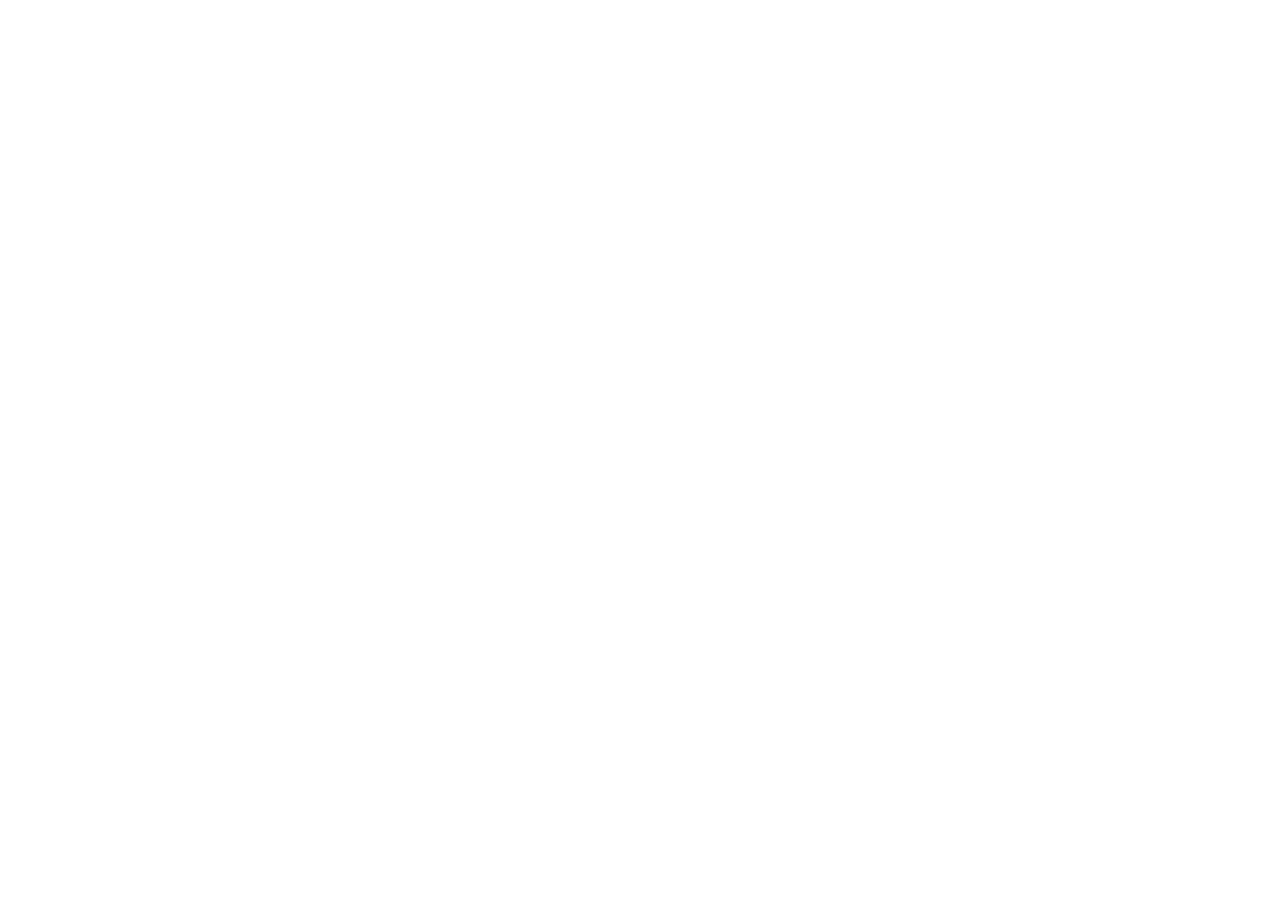
==== accueil.html @ f09022b6 "pre_finish" ====
<!DOCTYPE html>
<html lang="en">
<head>
    <meta charset="UTF-8">
    <meta name="viewport" content="width=device-width, initial-scale=1.0">
    <title>Document</title>
</head>
<body>
    
</body>
</html>
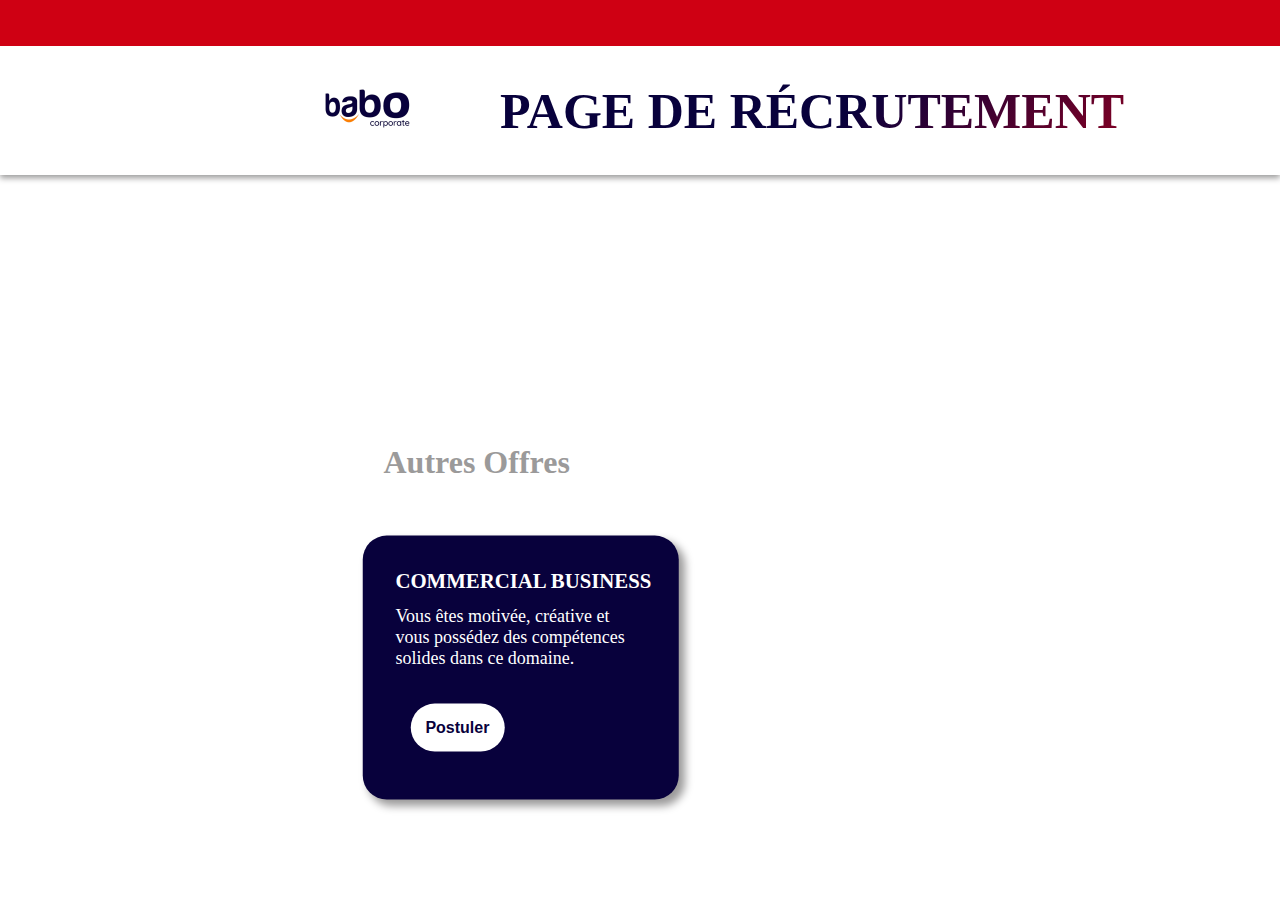
==== commit 5dd56bc9: "accueil" ====
--- a/accueil.html
+++ b/accueil.html
@@ -3,9 +3,94 @@
 <head>
     <meta charset="UTF-8">
     <meta name="viewport" content="width=device-width, initial-scale=1.0">
-    <title>Document</title>
+    <link rel="icon" type="image/png" href="img/BABO_CORPORATpng.png">
+    <link rel="stylesheet" href="accueil.css">
+    <title>Accueil</title>
 </head>
 <body>
+        <header >
+            <div class="head_1">
+                <!-- <span>LES CANDIDATURES FEMININES SONT VIVEMENT SOUHAITEES, Ne payez, SOUS AUCUN PRETEXTE, des sommes d'argent aux recruteurs utilisant notre plateforme</span> -->
+            </div>
+            <div class="titre">
+                <div class="logoBabo">
+                    <a href="accueil.html">
+                        <img src="img/BABO_CORPORATpng.png" alt="logo">
+                    </a>
+                </div>
+                <div>
+                    <h1 class="texte_animation">Page de récrutement</h1>
+                </div>
+            </div>
+            <!-- <nav>
+                <ul>
+                    <li><a href="#missions">Vos missions</a> </li>
+                    <li><a href="#vous">Vous choisir</a></li>
+                    <li><a href="#Offres">Un tremplin</a></li> -->
+                    <!-- <li><a href="#Nous">Pourquoi nous</a></li>
+                    <li><a href="#plus">Plus d'offres</a></li>
+                </ul>
+            </nav> -->
+            <!-- <div class="head_2">
+                <div class="head_3">
+                    <h1>Assistante de Direction</h1>
+                    <button><a href="https://bit.ly/Recrt_BabooGroup_AssitDiret" target="_blank">Postuler</a></button>
+                    <section><h2>
+                        <ul>
+                            <li><i class="fa fa-map-marker"></i>&nbsp;&nbsp;Rivera Bonoumin Laurier 6, Abidjan Cocody</li>
+                            <li>Début: Immediately</li>
+                            <li>Date de publication 10/12/2024</li>
+                        </ul></h2>
+                    </section>
+                </div>
+
+            </div> -->
+    </header>
+    <div class="zone_1">
+
+        <!-- <div class="contenu_1" id="missions">
+            <h2>Vos missions au quotidien</h2>
+            <ul>
+                <li>Gérer et organiser l'agenda de la direction.</li>
+                <li>Préparer et suivre les dossiers, comptes rendus et documents importants.</li>
+                <li>Assurer la gestion administrative : traitement des courriers, e-mails et appels.</li>
+                <li>Organiser les déplacements professionnels (réservations, itinéraires, etc.).</li>
+                <li>Servir de point de contact entre la direction et les équipes internes/externes.</li>
+                <li>Contribuer à des projets spécifiques ou à des tâches ponctuelles selon les besoins.</li>
+            </ul>
+        </div> -->
+
+        <!-- <div class="contenu_1" id="vous">
+            <h2>Et si c'étais vous ?</h2>
+            <p>Vous êtes motivée, créative et vous possédez des compétences solides dans ce domaine.
+            <br><br>Vous partagez nos valeurs et avez à cœur de contribuer à la réussite de notre entreprise.</p>
+        </div> -->
+
+        <!-- <div class="contenu_1" id="Offres">
+            <h2>Plus qu'un poste, un tremplin</h2>
+            <p>Lorem ipsum dolor sit amet consectetur adipisicing elit. Quod nobis, natus, doloremque quas praesentium blanditiis voluptatum dolores dolor at enim aliquam minus, aliquid maiores. Sed iusto quasi alias molestiae ad.</p>
+        </div> -->
+
+        <!-- <div class="contenu_1_3" id="Nous">
+            <h2>pourquoi nous choisir</h2>
+            <p>Rejoindre notre structure, c'est bien plus qu'occuper un poste, c'est intégrer une équipe engagée et passionnée.<br>
+                Nous offrons un environnement de travail stimulant où vos compétences et vos idées sont valorisées.valeurs d'innovation, de collaboration et de respect, nous accompagnons chaque collaborateur dans son développement professionnel et personnel.
+                <br> <br>Travailler avec nous, c'est aussi bénéficier d'opportunités de croissance, de formations enrichissantes et d'un équilibre entre vie professionnelle et personnelle. Ensemble, nous construisons un avenir prometteur et impactant. Faites le choix d'une carrière qui a du sens et rejoignez nous !</p>
+        </div> -->
+        <h3>Autres Offres </h3>
+        <div class="contenu_2"id="plus">
+            <div class="Box_Offre">
+                <h2>COMMERCIAL BUSINESS</h2>
+                <p>Vous êtes motivée, créative et <br>vous possédez des compétences <br> solides dans ce domaine.</p>
+                <button><a href="https://bit.ly/Recrt_BabooGroup_RCMclts" target="_blank">Postuler</a></button>
+            </div>
+            <!-- <div class="Box_Offre">
+                <h2>Autre poste</h2>
+                <p>Détail offres , quelque info</p>
+                <button>POSTULER</button>
+            </div> -->
+        </div>
+    </div>
     
 </body>
 </html>--- a/accueil.css
+++ b/accueil.css
@@ -0,0 +1,413 @@
+/* style.css */
+*{
+	margin: 0;
+	padding: 0;
+}
+/* Style pour le loader */
+#loader {
+
+  position: fixed;
+  top: 0;
+  left: 0;
+  width: 100%;
+  height: 100%;
+  background-color: #ffffff; /* Couleur de fond */
+  display: flex;
+  justify-content: center;
+  align-items: center;
+  z-index: 9999;
+  }
+  
+  /* Spinner (animation circulaire) */
+  .spinner {
+    border: 8px solid #f3f3f3; /* Couleur de fond du cercle */
+    border-top: 8px solid #3498db; /* Couleur du bord animé */
+    border-radius: 50%;
+    width: 50px;
+    height: 50px;
+    animation: spin 1s linear infinite;
+  }
+  
+  /* Animation de rotation */
+  @keyframes spin {
+    0% {
+      transform: rotate(0deg);
+    }
+    100% {
+      transform: rotate(360deg);
+    }
+  }
+
+
+
+  header{
+    position: relative;
+    z-index: 5;
+    box-shadow: 0px 3px 6px #9b9a9a;
+    width: 100%;
+    height: auto;
+    margin-bottom:3%;
+    background-color: #08013c;
+  }
+  
+  a {
+    color: inherit;
+    text-decoration: none;
+    }
+    
+    a:hover,
+    a:visited,
+    a:link,
+    a:active {
+    color: inherit;
+    text-decoration: none;
+    }
+  /*Partie_1 En-tête*/
+  
+  .texte_animation{
+      text-transform: uppercase;
+      background-image: linear-gradient(
+      -225deg,
+      #08013c 0%,
+      #08013c 29%,
+      #cf0013 67%,
+      #cf0000 100%
+      );
+      background-size: auto auto;
+      background-clip: border-box;
+      background-size: 200% auto;
+      color: #fff;
+      background-clip: text;
+      /* text-fill-color: transparent; */
+      -webkit-background-clip: text;
+      -webkit-text-fill-color: transparent;
+      animation: textclip 2s linear infinite;
+      display: inline-block;
+      font-size: 50px;
+    }
+  
+    @keyframes textclip {
+      to {
+      background-position: 200% center;
+      }
+  }
+  
+  .titre{
+    background-color: #ffffff;
+    display: flex;
+    align-items: center;
+  }
+  
+  .logoBabo img{
+    width: 25%;
+    /* background-color: #04284c; */
+    margin-left: 61%;
+  }
+  
+  nav{
+    /* align-items: center; */
+    /* height: 8vh; */
+    width:auto;
+    background-color: #08013c;
+    margin-left: 20%;
+    margin-right: 20%;
+    /* padding: 3%; */
+    display: flex;
+    justify-content: center;
+    border-radius: 10px;
+    
+  }
+  
+  nav ul {
+    /* justify-content: left; */
+    display: flex;
+    list-style-type:none;
+    /* padding-left: 0; */
+  }
+  
+  nav ul li{
+    padding: 10px;
+    margin-right: 10px;
+    /* background-color: #ff7f00; */
+    font-weight: bold;
+    font-size: medium;
+    color:#ffffff;
+    border-radius: 24px;
+    /* opacity:10%; */ 
+  }
+  
+  nav ul li:hover{
+    background-color: #cf0013;
+  }
+  
+  .head_1{
+    position:relative;
+    padding-top:10px;
+    /* margin:0; */
+    text-align: center;
+    height: 4vh;
+    width:auto;
+    background-color: #cf0013;
+    overflow: hidden;	
+  }
+  
+  .head_1 span{
+    color:#ffffff;
+    font-weight: bold;
+    font-size:medium;
+    display: inline-block;
+    white-space: nowrap;
+    animation: scroll 20s linear infinite;
+  }
+  
+  @keyframes scroll {
+    0% { transform: translateX(100%); }
+    100% { transform: translateX(-100%); }
+    }
+  
+  .head_2{
+    padding-top: 25px;
+    text-align: left;
+    height: 25vh;
+    width:auto;
+    background-color: #ffffff;
+    overflow: hidden;
+  }
+  
+  .head_3{
+    text-align: left;
+    height: 20vh;
+    width:auto;
+    background-color: #ffffff;
+    margin-left: 20%;
+    margin-right: 20%;
+    /* position:fixed; */
+  }
+  
+  .head_3 h1{
+      font-weight: bold;
+      font-size: xx-large;
+  }
+  
+  .head_3 button{
+    width: 15%;
+      /* padding: 10px 130px; */
+      border: none;
+      color: #ffffff;
+      cursor: pointer;
+      background-color: #cf0013;
+      padding-top: 16px;
+      padding-bottom: 16px;
+      margin:15px;
+      padding: 15px;
+      font-weight: bold;
+      font-size: medium;
+      border-radius: 24px;
+      text-align: center;
+  }
+  
+  .head_3 button:hover {
+      background-color:#08013c;
+   }
+  
+   section{
+    height: 5vh;
+    /* width:40%; */
+    background-color: #ffffff;
+    /* border-radius: 24px; */
+    text-align: center;
+    color:#d7d5d5;
+    padding: 4px;
+  }
+  
+  section ul {
+    justify-content: left;
+    display: flex;
+    list-style-type:none;
+    padding-left: 0;
+  }
+  section ul li{
+    padding: 5px;
+    margin-right: 10px;
+  }
+
+
+  .zone_1{
+    position:relative;
+    left:20%; 
+    right:10%;
+    align-items: center;
+    /* top:5%; */
+    padding-top:18%;
+    width: 850px;
+    height:50%;
+    /* background-color: #f5f5f5; */
+    justify-content: center;
+    /* z-index: 1; */
+    /* overflow: hidden; */
+    /* overflow: scroll; */
+  }
+  
+  .contenu_1{
+    margin-bottom: 15px;
+    position: relative;
+      left: 50%;
+    width: 600px;
+    height: auto;
+      transform: translate(-50%, -50%);
+    background-color:#ffffff;
+    border-radius: 24px;
+    padding: 5%;
+    box-shadow: 6px 6px 8px #9b9a9a;
+    overflow: hidden;
+  }
+  .contenu_1_3{
+    margin-top: 20%;
+    position: relative;
+      left: 50%;
+    width: 600px;
+    height: auto;
+      transform: translate(-50%, -50%);
+    background-color:#ffffff;
+    border-radius: 24px;
+    padding: 5%;
+    box-shadow: 6px 6px 8px #9b9a9a;
+  }
+  
+  .contenu_1 h2{
+    font-weight: bold;
+    font-size:xx-large;
+    text-align: start;
+  }
+  
+  .contenu_1_3 h2{ 
+    font-weight: bold;
+    font-size:xx-large;
+    text-align: start;
+    padding-bottom: 3%;
+  }
+  .contenu_1_3 p{ 
+    font-size: 20px;
+  }
+  
+  
+  
+  .contenu_1 ul{
+    padding-top: 5%;
+    font-size: 20px;
+    text-align: start;
+  }
+  
+  .contenu_1 p{
+    padding-top: 5%;
+    font-size: 20px;
+    text-align: start;
+  }
+  
+  .contenu_1 button{
+    width: auto;
+      border-radius: 10px;
+      /* padding: 10px 130px; */
+      border: none;
+      color: #08013c;
+      cursor: pointer;
+      background-color: #ffffff;
+      padding-top: 16px;
+      padding-bottom: 16px;
+    margin:15px;
+    padding: 15px;
+      font-weight: bold;
+      font-size: medium;
+      border: 1px solid #04284C;
+      border-radius: 24px;
+      text-align: center;
+  }
+  
+  .contenu_1 button:hover {
+      background-color:#ff7f00;
+   }
+  
+  .contenu_2{
+    /* margin-top:100px; */
+    /* text-align: center; */
+    /* display:flex; */
+      left: 50%;
+    display:inline-flex;
+    width: 65%;
+    height: auto;
+      transform: translate(10%, -5%);
+    /* background-color:#41a959; */
+    /* border-radius: 24px; */
+    padding: 5%;
+    /* box-shadow: 6px 6px 8px #9b9a9a; */
+    /* margin-top: 5%;
+    margin-right: 5%;*/
+    overflow: hidden;
+    overflow-x: scroll; /* Active le scroll horizontal */
+    white-space: nowrap; /* Empêche le retour à la ligne */
+    scroll-behavior: smooth;
+    margin-bottom: 5%;
+  }
+  .contenu_2::-webkit-scrollbar {
+    display: none; /* Cacher la barre de scroll sur Chrome/Safari */
+    }
+  .Box_Offre{
+    /* margin-left: 10px; */
+    color:#ffffff;
+    /* margin-top:100px; */
+    /* text-align: center; */
+    position: relative;
+      /* left: 50%; */
+    width: 250px;
+    height: auto;
+      /* transform: translate(-50%, -15%); */
+    background-color:#08013c;
+    border-radius: 24px;
+    padding:6%;
+    box-shadow: 6px 6px 8px #9b9a9a;
+    overflow: hidden;
+  }
+  
+  .zone_1 h3{
+    color: #9b9a9a;
+    font-size: xx-large;
+    padding-bottom: 30px;
+    padding-left: 15%;
+  }
+  
+  .Box_Offre h2{
+    color: #ffffff;
+    font-weight: bold;
+    font-size:1.3rem;
+    text-align: center;
+  }
+  
+  
+  .Box_Offre p{
+    padding-top: 5%;
+    margin-bottom: 8%;
+    font-size: 18px;
+    text-align: start;
+  }
+  
+  .Box_Offre button{
+    width: auto;
+      /* padding: 10px 130px; */
+      border: none;
+      color: #08013c;
+      cursor: pointer;
+      background-color: #ffffff;
+      padding-top: 16px;
+      padding-bottom: 16px;
+    margin:15px;
+    padding: 15px;
+      font-weight: bold;
+      font-size: medium;
+      border-radius: 24px;
+      text-align: center;
+  }
+  
+  .Box_Offre button:hover {
+      background-color:#cf0013;
+    color: #ffffff;
+   }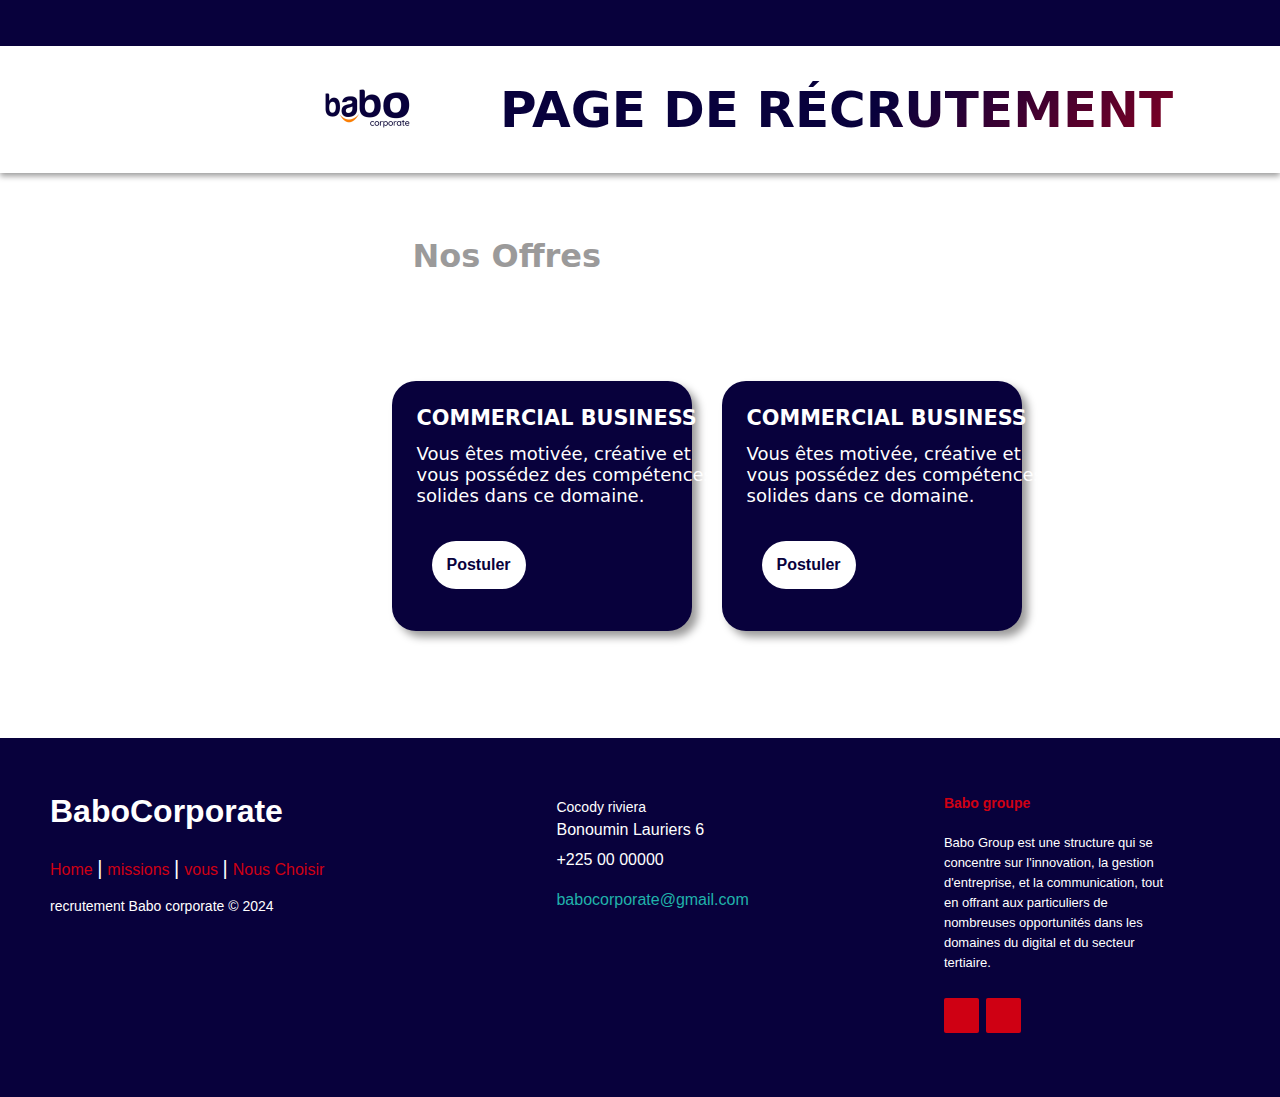
==== commit 86e5236e: "recru" ====
--- a/accueil.html
+++ b/accueil.html
@@ -48,36 +48,7 @@
     </header>
     <div class="zone_1">
 
-        <!-- <div class="contenu_1" id="missions">
-            <h2>Vos missions au quotidien</h2>
-            <ul>
-                <li>Gérer et organiser l'agenda de la direction.</li>
-                <li>Préparer et suivre les dossiers, comptes rendus et documents importants.</li>
-                <li>Assurer la gestion administrative : traitement des courriers, e-mails et appels.</li>
-                <li>Organiser les déplacements professionnels (réservations, itinéraires, etc.).</li>
-                <li>Servir de point de contact entre la direction et les équipes internes/externes.</li>
-                <li>Contribuer à des projets spécifiques ou à des tâches ponctuelles selon les besoins.</li>
-            </ul>
-        </div> -->
-
-        <!-- <div class="contenu_1" id="vous">
-            <h2>Et si c'étais vous ?</h2>
-            <p>Vous êtes motivée, créative et vous possédez des compétences solides dans ce domaine.
-            <br><br>Vous partagez nos valeurs et avez à cœur de contribuer à la réussite de notre entreprise.</p>
-        </div> -->
-
-        <!-- <div class="contenu_1" id="Offres">
-            <h2>Plus qu'un poste, un tremplin</h2>
-            <p>Lorem ipsum dolor sit amet consectetur adipisicing elit. Quod nobis, natus, doloremque quas praesentium blanditiis voluptatum dolores dolor at enim aliquam minus, aliquid maiores. Sed iusto quasi alias molestiae ad.</p>
-        </div> -->
-
-        <!-- <div class="contenu_1_3" id="Nous">
-            <h2>pourquoi nous choisir</h2>
-            <p>Rejoindre notre structure, c'est bien plus qu'occuper un poste, c'est intégrer une équipe engagée et passionnée.<br>
-                Nous offrons un environnement de travail stimulant où vos compétences et vos idées sont valorisées.valeurs d'innovation, de collaboration et de respect, nous accompagnons chaque collaborateur dans son développement professionnel et personnel.
-                <br> <br>Travailler avec nous, c'est aussi bénéficier d'opportunités de croissance, de formations enrichissantes et d'un équilibre entre vie professionnelle et personnelle. Ensemble, nous construisons un avenir prometteur et impactant. Faites le choix d'une carrière qui a du sens et rejoignez nous !</p>
-        </div> -->
-        <h3>Autres Offres </h3>
+        <h3>Nos Offres </h3>
         <div class="contenu_2"id="plus">
             <div class="Box_Offre">
                 <h2>COMMERCIAL BUSINESS</h2>
@@ -85,12 +56,95 @@
                 <button><a href="https://bit.ly/Recrt_BabooGroup_RCMclts" target="_blank">Postuler</a></button>
             </div>
             <!-- <div class="Box_Offre">
-                <h2>Autre poste</h2>
-                <p>Détail offres , quelque info</p>
-                <button>POSTULER</button>
+                <h2>COMMERCIAL BUSINESS</h2>
+                <p>Vous êtes motivée, créative et <br>vous possédez des compétences <br> solides dans ce domaine.</p>
+                <button><a href="https://bit.ly/Recrt_BabooGroup_RCMclts" target="_blank">Postuler</a></button>
             </div> -->
+            <div class="Box_Offre">
+                <h2>COMMERCIAL BUSINESS</h2>
+                <p>Vous êtes motivée, créative et <br>vous possédez des compétences <br> solides dans ce domaine.</p>
+                <button><a href="https://bit.ly/Recrt_BabooGroup_RCMclts" target="_blank">Postuler</a></button>
+            </div>
+            <div class="Box_Offre">
+                <h2>COMMERCIAL BUSINESS</h2>
+                <p>Vous êtes motivée, créative et <br>vous possédez des compétences <br> solides dans ce domaine.</p>
+                <button><a href="https://bit.ly/Recrt_BabooGroup_RCMclts" target="_blank">Postuler</a></button>
+            </div>
+            <div class="Box_Offre">
+                <h2>COMMERCIAL BUSINESS</h2>
+                <p>Vous êtes motivée, créative et <br>vous possédez des compétences <br> solides dans ce domaine.</p>
+                <button><a href="https://bit.ly/Recrt_BabooGroup_RCMclts" target="_blank">Postuler</a></button>
+            </div>
+            <div class="Box_Offre">
+                <h2>COMMERCIAL BUSINESS</h2>
+                <p>Vous êtes motivée, créative et <br>vous possédez des compétences <br> solides dans ce domaine.</p>
+                <button><a href="https://bit.ly/Recrt_BabooGroup_RCMclts" target="_blank">Postuler</a></button>
+            </div>
+            <div class="Box_Offre">
+                <h2>COMMERCIAL BUSINESS</h2>
+                <p>Vous êtes motivée, créative et <br>vous possédez des compétences <br> solides dans ce domaine.</p>
+                <button><a href="https://bit.ly/Recrt_BabooGroup_RCMclts" target="_blank">Postuler</a></button>
+            </div>
+            <div class="Box_Offre">
+                <h2>COMMERCIAL BUSINESS</h2>
+                <p>Vous êtes motivée, créative et <br>vous possédez des compétences <br> solides dans ce domaine.</p>
+                <button><a href="https://bit.ly/Recrt_BabooGroup_RCMclts" target="_blank">Postuler</a></button>
+            </div>
         </div>
     </div>
+    <footer class="footer-distributed">
+
+        <div class="footer-left">
+    
+            <h3>Babo<span>Corporate</span></h3>
+    
+            <p class="footer-links">
+                <a href="#" class="link-1">Home</a>
+                
+                <a href="#">missions</a>
+            
+                <a href="#">vous</a>
+            
+                <a href="#">Nous Choisir</a>
+            </p>
+    
+            <p class="footer-company-name">recrutement Babo corporate © 2024</p>
+        </div>
+    
+        <div class="footer-center">
+    
+            <div>
+                <i class="fa fa-map-marker"></i>
+                <p><span>Cocody riviera</span>  Bonoumin Lauriers 6</p>
+            </div>
+    
+            <div>
+                <i class="fa fa-phone"></i>
+                <p>+225 00 00000</p>
+            </div>
+    
+            <div>
+                <i class="fa fa-envelope"></i>
+                <p><a href="mailto:babocorporate@gmail.com">babocorporate@gmail.com</a></p>
+            </div>
+    
+        </div>
+    
+        <div class="footer-right">
+    
+            <p class="footer-company-about">
+                <span>Babo groupe</span>
+                Babo Group est une structure qui se concentre sur l'innovation, la gestion d'entreprise, et la communication, tout en offrant aux particuliers de nombreuses opportunités dans les domaines du digital et du secteur tertiaire.
+            </p>
+    
+            <div class="footer-icons">
+                <a href="#"><i class="fa fa-facebook"></i></a>
+                <a href="#"><i class="fa fa-instagram"></i></a>
+            </div>
+    
+        </div>
+    
+    </footer>
     
 </body>
 </html>--- a/accueil.css
+++ b/accueil.css
@@ -1,413 +1,819 @@
-/* style.css */
+@import url('https://fonts.googleapis.com/css?family=Inconsolata|Lato:300,400,700');
+
+
 *{
 	margin: 0;
 	padding: 0;
 }
-/* Style pour le loader */
-#loader {
-
-  position: fixed;
-  top: 0;
-  left: 0;
-  width: 100%;
-  height: 100%;
-  background-color: #ffffff; /* Couleur de fond */
-  display: flex;
-  justify-content: center;
-  align-items: center;
-  z-index: 9999;
+html, body { min-height: 100%; }
+
+body {
+	/* background-image: linear-gradient(to bottom, #ffffff, transparent); */
+	font-family: system-ui, -apple-system, BlinkMacSystemFont, 'Segoe UI', Roboto, Oxygen, Ubuntu, Cantarell, 'Open Sans', 'Helvetica Neue', sans-serif;
+	font-size: 62.5%;
+	/* background-color: #08013c; */
+}
+
+header{
+	position: relative;
+	z-index: 5;
+	box-shadow: 0px 3px 6px #9b9a9a;
+	width: 100%;
+	margin-bottom:3%;
+}
+
+a {
+	color: inherit;
+	text-decoration: none;
   }
   
-  /* Spinner (animation circulaire) */
-  .spinner {
-    border: 8px solid #f3f3f3; /* Couleur de fond du cercle */
-    border-top: 8px solid #3498db; /* Couleur du bord animé */
-    border-radius: 50%;
-    width: 50px;
-    height: 50px;
-    animation: spin 1s linear infinite;
+  a:hover,
+  a:visited,
+  a:link,
+  a:active {
+	color: inherit;
+	text-decoration: none;
   }
-  
-  /* Animation de rotation */
-  @keyframes spin {
-    0% {
-      transform: rotate(0deg);
-    }
-    100% {
-      transform: rotate(360deg);
-    }
+/*Partie_1 En-tête*/
+
+.texte_animation{
+		text-transform: uppercase;
+		background-image: linear-gradient(
+		-225deg,
+		#08013c 0%,
+		#08013c 29%,
+		#cf0013 67%,
+		#cf0000 100%
+		);
+		background-size: auto auto;
+		background-clip: border-box;
+		background-size: 200% auto;
+		color: #fff;
+		background-clip: text;
+		/* text-fill-color: transparent; */
+		-webkit-background-clip: text;
+		-webkit-text-fill-color: transparent;
+		animation: textclip 2s linear infinite;
+		display: inline-block;
+		font-size: 50px;
+	}
+
+	@keyframes textclip {
+		to {
+		background-position: 200% center;
+		}
+}
+
+.titre{
+	background-color: #ffffff;
+	display: flex;
+	align-items: center;
+}
+
+.logoBabo img{
+	width: 25%;
+	/* background-color: #04284c; */
+	margin-left: 61%;
+}
+
+nav{
+	/* align-items: center; */
+	/* height: 8vh; */
+	width:auto;
+	background-color: #08013c;
+	margin-left: 20%;
+	margin-right: 20%;
+	/* padding: 3%; */
+	display: flex;
+	justify-content: center;
+	border-radius: 10px;
+	
+}
+
+nav ul {
+	/* justify-content: left; */
+	display: flex;
+	list-style-type:none;
+	/* padding-left: 0; */
+}
+
+nav ul li{
+	padding: 10px;
+	margin-right: 10px;
+	/* background-color: #ff7f00; */
+	font-weight: bold;
+	font-size: medium;
+	color:#ffffff;
+	border-radius: 24px;
+	/* opacity:10%; */ 
+}
+
+nav ul li:hover{
+	background-color: #cf0013;
+}
+
+.head_1{
+	position:relative;
+	padding-top:10px;
+	/* margin:0; */
+	text-align: center;
+	height: 4vh;
+	width:auto;
+	background-color: #08013c;
+	overflow: hidden;	
+}
+
+.head_1 span{
+	color:#ffffff;
+	font-weight: bold;
+	font-size:medium;
+	display: inline-block;
+	white-space: nowrap;
+	animation: scroll 20s linear infinite;
+}
+
+@keyframes scroll {
+	0% { transform: translateX(100%); }
+	100% { transform: translateX(-100%); }
   }
 
-
-
-  header{
-    position: relative;
-    z-index: 5;
-    box-shadow: 0px 3px 6px #9b9a9a;
-    width: 100%;
-    height: auto;
-    margin-bottom:3%;
-    background-color: #08013c;
-  }
-  
-  a {
-    color: inherit;
-    text-decoration: none;
-    }
-    
-    a:hover,
-    a:visited,
-    a:link,
-    a:active {
-    color: inherit;
-    text-decoration: none;
-    }
-  /*Partie_1 En-tête*/
-  
-  .texte_animation{
-      text-transform: uppercase;
-      background-image: linear-gradient(
-      -225deg,
-      #08013c 0%,
-      #08013c 29%,
-      #cf0013 67%,
-      #cf0000 100%
-      );
-      background-size: auto auto;
-      background-clip: border-box;
-      background-size: 200% auto;
-      color: #fff;
-      background-clip: text;
-      /* text-fill-color: transparent; */
-      -webkit-background-clip: text;
-      -webkit-text-fill-color: transparent;
-      animation: textclip 2s linear infinite;
-      display: inline-block;
-      font-size: 50px;
-    }
-  
-    @keyframes textclip {
-      to {
-      background-position: 200% center;
-      }
-  }
-  
-  .titre{
-    background-color: #ffffff;
-    display: flex;
-    align-items: center;
-  }
-  
-  .logoBabo img{
-    width: 25%;
-    /* background-color: #04284c; */
-    margin-left: 61%;
-  }
-  
-  nav{
-    /* align-items: center; */
-    /* height: 8vh; */
-    width:auto;
-    background-color: #08013c;
-    margin-left: 20%;
-    margin-right: 20%;
-    /* padding: 3%; */
-    display: flex;
-    justify-content: center;
-    border-radius: 10px;
-    
-  }
-  
-  nav ul {
-    /* justify-content: left; */
-    display: flex;
-    list-style-type:none;
-    /* padding-left: 0; */
-  }
-  
-  nav ul li{
-    padding: 10px;
-    margin-right: 10px;
-    /* background-color: #ff7f00; */
+.head_2{
+	padding-top: 25px;
+	text-align: left;
+	height: 25vh;
+	width:auto;
+	background-color: #ffffff;
+	overflow: hidden;
+}
+
+.head_3{
+	text-align: left;
+	height: 20vh;
+	width:auto;
+	background-color: #ffffff;
+	margin-left: 20%;
+	margin-right: 20%;
+	/* position:fixed; */
+}
+
+.head_3 h1{
+		font-weight: bold;
+		font-size: xx-large;
+}
+
+.head_3 button{
+	width: 15%;
+    /* padding: 10px 130px; */
+    border: none;
+    color: #ffffff;
+    cursor: pointer;
+    background-color: #cf0013;
+    padding-top: 16px;
+    padding-bottom: 16px;
+	margin:15px;
+	padding: 15px;
     font-weight: bold;
     font-size: medium;
-    color:#ffffff;
     border-radius: 24px;
-    /* opacity:10%; */ 
-  }
-  
-  nav ul li:hover{
-    background-color: #cf0013;
-  }
-  
-  .head_1{
-    position:relative;
-    padding-top:10px;
-    /* margin:0; */
     text-align: center;
-    height: 4vh;
-    width:auto;
-    background-color: #cf0013;
-    overflow: hidden;	
-  }
-  
-  .head_1 span{
-    color:#ffffff;
-    font-weight: bold;
-    font-size:medium;
-    display: inline-block;
-    white-space: nowrap;
-    animation: scroll 20s linear infinite;
-  }
-  
-  @keyframes scroll {
-    0% { transform: translateX(100%); }
-    100% { transform: translateX(-100%); }
-    }
-  
-  .head_2{
-    padding-top: 25px;
-    text-align: left;
-    height: 25vh;
-    width:auto;
-    background-color: #ffffff;
+}
+
+.head_3 button:hover {
+    background-color:#08013c;
+ }
+
+ section{
+	height: 5vh;
+	/* width:40%; */
+	background-color: #ffffff;
+	/* border-radius: 24px; */
+	text-align: center;
+	color:#d7d5d5;
+	padding: 4px;
+}
+
+section ul {
+	justify-content: left;
+	display: flex;
+	list-style-type:none;
+	padding-left: 0;
+}
+section ul li{
+	padding: 5px;
+	margin-right: 10px;
+}
+
+/***********************************************/
+/*=================Body Style========================*/
+/*********************************************/
+
+.zone_1{
+	position:relative;
+	left:15%; 
+	right:5%;
+  align-items: center;
+	/* top:5%; */
+	padding-top:2%;
+	width: 1050px;
+	height:50%;
+	/* background-color: #f5f5f5; */
+	/* z-index: 1; */
+	overflow: hidden;
+	/* overflow: scroll; */
+  /* background-color: #cf0000; */
+}
+
+.contenu_2{
+    /* background-color: #cf0013; */
+    position: relative;
+    display: flex;
+    left: 16%;
+    align-items: center;
+    gap: 30px;
+    width: 625px;
+    height: 400px;
     overflow: hidden;
-  }
-  
-  .head_3{
-    text-align: left;
-    height: 20vh;
-    width:auto;
-    background-color: #ffffff;
-    margin-left: 20%;
-    margin-right: 20%;
-    /* position:fixed; */
-  }
-  
-  .head_3 h1{
-      font-weight: bold;
-      font-size: xx-large;
-  }
-  
-  .head_3 button{
-    width: 15%;
-      /* padding: 10px 130px; */
-      border: none;
-      color: #ffffff;
-      cursor: pointer;
-      background-color: #cf0013;
-      padding-top: 16px;
-      padding-bottom: 16px;
-      margin:15px;
-      padding: 15px;
-      font-weight: bold;
-      font-size: medium;
-      border-radius: 24px;
-      text-align: center;
-  }
-  
-  .head_3 button:hover {
-      background-color:#08013c;
-   }
-  
-   section{
-    height: 5vh;
-    /* width:40%; */
-    background-color: #ffffff;
-    /* border-radius: 24px; */
-    text-align: center;
-    color:#d7d5d5;
-    padding: 4px;
-  }
-  
-  section ul {
-    justify-content: left;
-    display: flex;
-    list-style-type:none;
-    padding-left: 0;
-  }
-  section ul li{
-    padding: 5px;
-    margin-right: 10px;
-  }
-
-
-  .zone_1{
-    position:relative;
-    left:20%; 
-    right:10%;
-    align-items: center;
-    /* top:5%; */
-    padding-top:18%;
-    width: 850px;
-    height:50%;
-    /* background-color: #f5f5f5; */
-    justify-content: center;
-    /* z-index: 1; */
-    /* overflow: hidden; */
-    /* overflow: scroll; */
-  }
-  
-  .contenu_1{
-    margin-bottom: 15px;
-    position: relative;
-      left: 50%;
-    width: 600px;
-    height: auto;
-      transform: translate(-50%, -50%);
-    background-color:#ffffff;
-    border-radius: 24px;
-    padding: 5%;
-    box-shadow: 6px 6px 8px #9b9a9a;
-    overflow: hidden;
-  }
-  .contenu_1_3{
-    margin-top: 20%;
-    position: relative;
-      left: 50%;
-    width: 600px;
-    height: auto;
-      transform: translate(-50%, -50%);
-    background-color:#ffffff;
-    border-radius: 24px;
-    padding: 5%;
-    box-shadow: 6px 6px 8px #9b9a9a;
-  }
-  
-  .contenu_1 h2{
-    font-weight: bold;
-    font-size:xx-large;
-    text-align: start;
-  }
-  
-  .contenu_1_3 h2{ 
-    font-weight: bold;
-    font-size:xx-large;
-    text-align: start;
-    padding-bottom: 3%;
-  }
-  .contenu_1_3 p{ 
-    font-size: 20px;
-  }
-  
-  
-  
-  .contenu_1 ul{
-    padding-top: 5%;
-    font-size: 20px;
-    text-align: start;
-  }
-  
-  .contenu_1 p{
-    padding-top: 5%;
-    font-size: 20px;
-    text-align: start;
-  }
-  
-  .contenu_1 button{
-    width: auto;
-      border-radius: 10px;
-      /* padding: 10px 130px; */
-      border: none;
-      color: #08013c;
-      cursor: pointer;
-      background-color: #ffffff;
-      padding-top: 16px;
-      padding-bottom: 16px;
-    margin:15px;
-    padding: 15px;
-      font-weight: bold;
-      font-size: medium;
-      border: 1px solid #04284C;
-      border-radius: 24px;
-      text-align: center;
-  }
-  
-  .contenu_1 button:hover {
-      background-color:#ff7f00;
-   }
-  
-  .contenu_2{
-    /* margin-top:100px; */
-    /* text-align: center; */
-    /* display:flex; */
-      left: 50%;
-    display:inline-flex;
-    width: 65%;
-    height: auto;
-      transform: translate(10%, -5%);
-    /* background-color:#41a959; */
-    /* border-radius: 24px; */
-    padding: 5%;
-    /* box-shadow: 6px 6px 8px #9b9a9a; */
-    /* margin-top: 5%;
-    margin-right: 5%;*/
     overflow: hidden;
     overflow-x: scroll; /* Active le scroll horizontal */
     white-space: nowrap; /* Empêche le retour à la ligne */
     scroll-behavior: smooth;
-    margin-bottom: 5%;
+    /* margin-bottom: 5%; */
+    padding: 3%;
+}
+.contenu_2::-webkit-scrollbar {
+	display: none; /* Cacher la barre de scroll sur Chrome/Safari */
   }
-  .contenu_2::-webkit-scrollbar {
-    display: none; /* Cacher la barre de scroll sur Chrome/Safari */
+.Box_Offre{
+	color:#ffffff;
+	width: 250px;
+	height: 200px;
+	background-color:#08013c;
+	border-radius: 24px;
+	padding:4%;
+	box-shadow: 6px 6px 8px #9b9a9a;
+}
+
+.zone_1 h3{
+	color: #9b9a9a;
+	font-size: xx-large;
+	padding-left: 21%;
+}
+
+.Box_Offre h2{
+	color: #ffffff;
+	font-weight: bold;
+	font-size:1.3rem;
+	text-align: center;
+}
+
+
+.Box_Offre p{
+	padding-top: 5%;
+	margin-bottom: 8%;
+	font-size: 18px;
+	text-align: start;
+}
+
+.Box_Offre button{
+	width: auto;
+    /* padding: 10px 130px; */
+    border: none;
+    color: #08013c;
+    cursor: pointer;
+    background-color: #ffffff;
+    padding-top: 16px;
+    padding-bottom: 16px;
+	margin:15px;
+	padding: 15px;
+    font-weight: bold;
+    font-size: medium;
+    border-radius: 24px;
+    text-align: center;
+}
+
+.Box_Offre button:hover {
+    background-color:#cf0013;
+	color: #ffffff;
+ }
+
+/*=========Style Footer pied de page========*/
+/*=========================================*/
+
+@import url(https://fonts.googleapis.com/css?family=Open+Sans:400,500,300,700);
+
+.footer-distributed{
+	/* position: fixed; */
+	bottom: 0;
+	left: 0;
+	right: 0;
+	background: #08013c;
+	box-shadow: 0 1px 1px 0 rgba(0, 0, 0, 0.12);
+	box-sizing: border-box;
+	width: 100%;
+	text-align: left;
+	font: bold 16px sans-serif;
+	padding: 55px 50px;
+}
+
+.footer-distributed .footer-left,
+.footer-distributed .footer-center,
+.footer-distributed .footer-right{
+	display: inline-block;
+	vertical-align: top;
+}
+
+/* Footer left */
+
+.footer-distributed .footer-left{
+	width: 40%;
+}
+
+/* The company logo */
+
+.footer-distributed h3{
+	color:  #ffffff;
+	/* font: normal 36px 'Open Sans', cursive; */
+	font-size: xx-large;
+	margin: 0;
+}
+
+.footer-distributed h3 span{
+	color:  #ffffff;
+}
+
+/* Footer links */
+
+.footer-distributed .footer-links{
+	color:  #cf0013;
+	margin: 20px 0 12px;
+	padding: 0;
+}
+
+.footer-distributed .footer-links a{
+	display:inline-block;
+	line-height: 1.8;
+  font-weight:400;
+	text-decoration: none;
+	color:  inherit;
+}
+
+.footer-distributed .footer-company-name{
+	color:  #ffffff;
+	font-size: 14px;
+	font-weight: normal;
+	margin: 0;
+}
+
+/*=========Style Footer pied de page========*/
+/*=========================================*/
+
+@import url(https://fonts.googleapis.com/css?family=Open+Sans:400,500,300,700);
+
+.footer-distributed{
+	/* position: fixed; */
+	bottom: 0;
+	left: 0;
+	right: 0;
+	background: #08013c;
+	box-shadow: 0 1px 1px 0 rgba(0, 0, 0, 0.12);
+	box-sizing: border-box;
+	width: 100%;
+	text-align: left;
+	font: bold 16px sans-serif;
+	padding: 55px 50px;
+}
+
+.footer-distributed .footer-left,
+.footer-distributed .footer-center,
+.footer-distributed .footer-right{
+	display: inline-block;
+	vertical-align: top;
+}
+
+/* Footer left */
+
+.footer-distributed .footer-left{
+	width: 40%;
+}
+
+/* The company logo */
+
+.footer-distributed h3{
+	color:  #ffffff;
+	/* font: normal 36px 'Open Sans', cursive; */
+	font-size: xx-large;
+	margin: 0;
+}
+
+.footer-distributed h3 span{
+	color:  #ffffff;
+}
+
+/* Footer links */
+
+.footer-distributed .footer-links{
+	color:  #cf0013;
+	margin: 20px 0 12px;
+	padding: 0;
+}
+
+.footer-distributed .footer-links a{
+	display:inline-block;
+	line-height: 1.8;
+  font-weight:400;
+	text-decoration: none;
+	color:  inherit;
+}
+
+.footer-distributed .footer-company-name{
+	color:  #ffffff;
+	font-size: 14px;
+	font-weight: normal;
+	margin: 0;
+}
+
+/* Footer Center */
+
+.footer-distributed .footer-center{
+	width: 35%;
+}
+
+.footer-distributed .footer-center i{
+	/* background-color:  #33383b; */
+	color: #ffffff;
+	font-size: 25px;
+	width: 38px;
+	height: 38px;
+	border-radius: 50%;
+	text-align: center;
+	line-height: 42px;
+	margin: 10px 15px;
+	vertical-align: middle;
+}
+
+.footer-distributed .footer-center i.fa-envelope{
+	font-size: 17px;
+	line-height: 38px;
+}
+
+.footer-distributed .footer-center p{
+	display: inline-block;
+	color:#ffffff;
+  font-weight:400;
+	vertical-align: middle;
+	margin:0;
+}
+
+.footer-distributed .footer-center p span{
+	display:block;
+	font-weight: normal;
+	font-size:14px;
+	line-height:2;
+}
+
+.footer-distributed .footer-center p a{
+	color:  lightseagreen;
+	text-decoration: none;;
+}
+
+.footer-distributed .footer-links a:before {
+  content: "|";
+  font-weight:300;
+  font-size: 20px;
+  left: 0;
+  color: #ffffff;
+  display: inline-block;
+  padding-right: 5px;
+}
+
+.footer-distributed .footer-links .link-1:before {
+  content: none;
+}
+
+/* Footer Right */
+
+.footer-distributed .footer-right{
+	width: 20%;
+}
+
+.footer-distributed .footer-company-about{
+	line-height: 20px;
+	color:  #ffffff;
+	font-size: 13px;
+	font-weight: normal;
+	margin: 0;
+}
+
+.footer-distributed .footer-company-about span{
+	display: block;
+	color:  #cf0013;
+	font-size: 14px;
+	font-weight: bold;
+	margin-bottom: 20px;
+}
+
+.footer-distributed .footer-icons{
+	margin-top: 25px;
+}
+
+.footer-distributed .footer-icons a{
+	display: inline-block;
+	width: 35px;
+	height: 35px;
+	cursor: pointer;
+	background-color:  #cf0013;
+	border-radius: 2px;
+	font-size: 20px;
+	color: #ffffff;
+	text-align: center;
+	line-height: 35px;
+
+	margin-right: 3px;
+	margin-bottom: 5px;
+}
+
+/* If you don't want the footer to be responsive, remove these media queries */
+
+@media (max-width: 880px) {
+
+	.footer-distributed{
+		font: bold 14px sans-serif;
+	}
+
+	.footer-distributed .footer-left,
+	.footer-distributed .footer-center,
+	.footer-distributed .footer-right{
+		display: block;
+		width: 100%;
+		margin-bottom: 40px;
+		text-align: center;
+	}
+
+	.footer-distributed .footer-center i{
+		margin-left: 0;
+	}
+
+}
+
+/**=============RESPONSIVE DESIGN============**/
+/*===========================================*/
+
+@media (max-width: 900px) {
+
+	header{
+		z-index: 5;
+		box-shadow: 0px 3px 6px #9b9a9a;	
+		margin-bottom:5%;
+		width: 130%;
+	}
+
+	.texte_animation{
+		font-size: 30px;
+	}
+	
+	.titre {
+        flex-direction: column; /* Empiler le contenu en colonne */
+        align-items: center;
+        padding: 5%;
     }
-  .Box_Offre{
-    /* margin-left: 10px; */
-    color:#ffffff;
-    /* margin-top:100px; */
-    /* text-align: center; */
+
+	.logoBabo img{
+		width: 25%;
+		/* background-color: #04284c; */
+		margin-left: 38%;
+	}
+
+	nav{
+		height: auto;
+		width:30%;
+		margin-left: 35%;
+		/*margin-right: 20%; */
+		/* flex-direction: column; */
+		justify-content: center;
+		border-radius: 24px;
+	}
+
+	nav ul {
+		/* background-color: #cf0013; */
+		/* justify-content: left; */
+		flex-direction:column;
+		list-style-type:none;
+		/* padding-left: 0; */
+	}
+
+	nav ul li{
+		padding: 10px;
+		/* margin-right: 10px; */
+		/* background-color: #cf0013; */
+		font-weight: bold;
+		font-size: 11px;
+		color:#ffffff;
+		/* border-radius: 24px;
+		opacity:10%; */
+	}
+
+
+	.head_1{
+		position:relative;
+		padding-top:10px;
+		/* margin:0; */
+		text-align: center;
+		height: 4vh;
+		width:auto;
+		background-color: #08013c;
+		overflow: hidden;	
+	}
+
+	.head_1 span{
+		color:#ffffff;
+		font-weight: bold;
+		font-size:medium;
+		display: inline-block;
+		white-space: nowrap;
+		animation: scroll 20s linear infinite;
+	}
+	.head_2{
+		padding-top: 15px;
+		padding-left: 12%;
+		text-align: left;
+		height: auto;
+		width:auto;
+		/* background-color: #08013c; */
+		overflow: hidden;
+		padding-bottom: 10px;
+	}
+	.head_3{
+		/* text-align: left; */
+		text-align: center;
+		height: auto;
+		width:40vh;
+		background-color: #ffffff;
+		margin-left: 5%;
+		margin-right: 10%;
+		/* position:fixed; */
+	}
+	.head_3 h1{
+		font-weight: bold;
+		font-size: medium;
+	}
+
+	.head_3 button{
+		width: auto;
+		/* padding: 10px 130px; */
+		border: none;
+		color: #ffffff;
+		cursor: pointer;
+		background-color: #cf0013;
+		padding-top: 16px;
+		/* padding-bottom: 16px; */
+		margin:10px; 
+		padding: 10px;
+		font-weight: bold;
+		font-size: medium;
+		border-radius: 24px;
+		text-align: center;
+	}
+
+	section{
+		height: 5vh;
+		/* width:40%; */
+		background-color: #ffffff;
+		/* border-radius: 24px; */
+		text-align: center;
+		color:#d7d5d5;
+		padding: 4px;
+		font-size:5px;
+	}
+
+	section ul {
+		justify-content: left;
+		display: flex;
+		list-style-type:none;
+		padding-left: 0;
+	}
+
+	section ul li{
+		padding: 5px;
+		margin-right: 5px;
+	}
+
+
+/***********************************************/
+ /*================Respnsive Body Style=======*/
+/*********************************************/
+
+.zone_1{
+	position:relative;
+	left:5%; 
+	right:5%;
+  align-items: center;
+	/* top:5%; */
+	padding-top:2%;
+	width: 125%;
+  height: auto;
+	/* background-color: #f5f5f5; */
+	/* z-index: 1; */
+	overflow: hidden;
+	/* overflow: scroll; */
+  /* background-color: #cf0000; */
+}
+
+.contenu_2{
+    /* background-color: #cf0013; */
     position: relative;
-      /* left: 50%; */
-    width: 250px;
+    display: flex;
+    flex-direction: column;
+    left: 5%;
+    align-items: center;
+    gap: 25px;
+    width: 85%;
     height: auto;
-      /* transform: translate(-50%, -15%); */
-    background-color:#08013c;
+    overflow: hidden;
+    overflow: hidden;
+    overflow-x: scroll; /* Active le scroll horizontal */
+    white-space: nowrap; /* Empêche le retour à la ligne */
+    scroll-behavior: smooth;
+    /* margin-bottom: 5%; */
+    /* padding-left:20%; */
+    /* background-color: #cf0000; */
+}
+.contenu_2::-webkit-scrollbar {
+	display: none; /* Cacher la barre de scroll sur Chrome/Safari */
+  }
+.Box_Offre{
+	color:#ffffff;
+	width: 185px;
+	height: 200px;
+	background-color:#08013c;
+	border-radius: 24px;
+	padding:5%;
+	box-shadow: 6px 6px 8px #9b9a9a;
+}
+
+
+.zone_1 h3{
+	color: #9b9a9a;
+	font-size: xx-large;
+	padding-left: 21%;
+}
+
+.Box_Offre h2{
+	color: #ffffff;
+	font-weight: bold;
+	font-size:14px;
+	text-align: center;
+}
+
+
+.Box_Offre p{
+	padding-top: 5%;
+	margin-bottom: 8%;
+	font-size: 13px;
+	text-align: start;
+}
+
+.Box_Offre button{
+	width: auto;
+    /* padding: 10px 130px; */
+    border: none;
+    color: #08013c;
+    cursor: pointer;
+    background-color: #ffffff;
+    padding-top: 16px;
+    padding-bottom: 16px;
+	margin:15px;
+	padding: 15px;
+    font-weight: bold;
+    font-size: medium;
     border-radius: 24px;
-    padding:6%;
-    box-shadow: 6px 6px 8px #9b9a9a;
-    overflow: hidden;
+    text-align: center;
+}
+
+.Box_Offre button:hover {
+    background-color:#cf0013;
+	color: #ffffff;
+ }
+
+ @media (max-width: 880px) {
+
+  .footer-distributed{
+    font: bold 14px sans-serif;
+    width: 130%;
   }
-  
-  .zone_1 h3{
-    color: #9b9a9a;
-    font-size: xx-large;
-    padding-bottom: 30px;
-    padding-left: 15%;
-  }
-  
-  .Box_Offre h2{
-    color: #ffffff;
-    font-weight: bold;
-    font-size:1.3rem;
+
+  .footer-distributed .footer-left,
+  .footer-distributed .footer-center,
+  .footer-distributed .footer-right{
+    display: block;
+    width: 100%;
+    margin-bottom: 40px;
     text-align: center;
   }
-  
-  
-  .Box_Offre p{
-    padding-top: 5%;
-    margin-bottom: 8%;
-    font-size: 18px;
-    text-align: start;
+
+  .footer-distributed .footer-center i{
+    margin-left: 0;
   }
-  
-  .Box_Offre button{
-    width: auto;
-      /* padding: 10px 130px; */
-      border: none;
-      color: #08013c;
-      cursor: pointer;
-      background-color: #ffffff;
-      padding-top: 16px;
-      padding-bottom: 16px;
-    margin:15px;
-    padding: 15px;
-      font-weight: bold;
-      font-size: medium;
-      border-radius: 24px;
-      text-align: center;
-  }
-  
-  .Box_Offre button:hover {
-      background-color:#cf0013;
-    color: #ffffff;
-   }+
+}
+
+}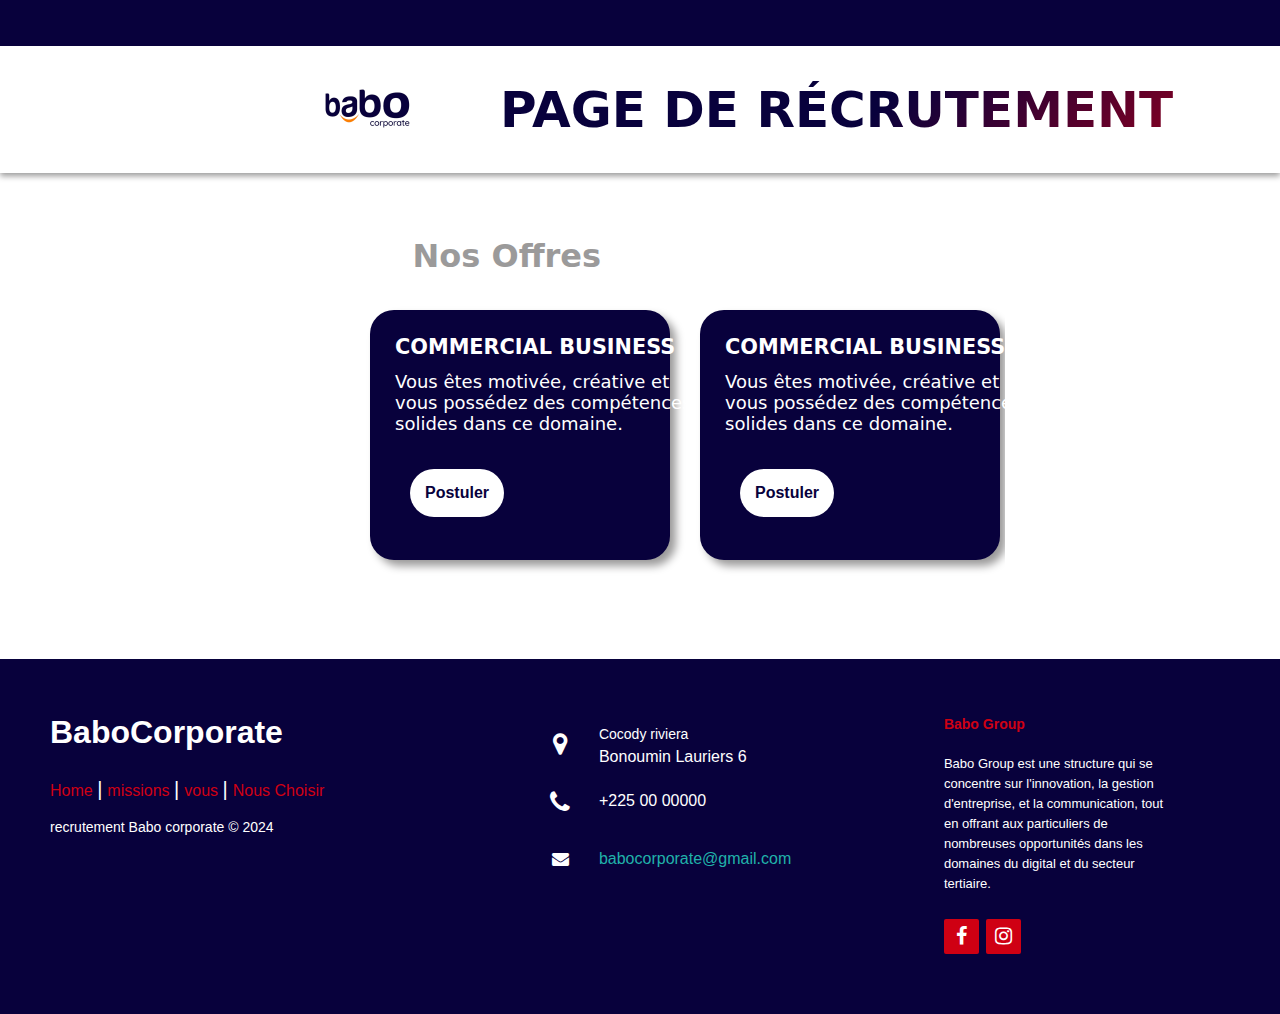
==== commit 48afadab: "final_page" ====
--- a/accueil.html
+++ b/accueil.html
@@ -4,6 +4,7 @@
     <meta charset="UTF-8">
     <meta name="viewport" content="width=device-width, initial-scale=1.0">
     <link rel="icon" type="image/png" href="img/BABO_CORPORATpng.png">
+    <link rel="stylesheet" href="https://cdnjs.cloudflare.com/ajax/libs/font-awesome/4.7.0/css/font-awesome.min.css">
     <link rel="stylesheet" href="accueil.css">
     <title>Accueil</title>
 </head>
@@ -63,32 +64,32 @@
             <div class="Box_Offre">
                 <h2>COMMERCIAL BUSINESS</h2>
                 <p>Vous êtes motivée, créative et <br>vous possédez des compétences <br> solides dans ce domaine.</p>
-                <button><a href="https://bit.ly/Recrt_BabooGroup_RCMclts" target="_blank">Postuler</a></button>
+                <button><a href="recrutement_2024.html" target="_blank">Postuler</a></button>
             </div>
             <div class="Box_Offre">
                 <h2>COMMERCIAL BUSINESS</h2>
                 <p>Vous êtes motivée, créative et <br>vous possédez des compétences <br> solides dans ce domaine.</p>
-                <button><a href="https://bit.ly/Recrt_BabooGroup_RCMclts" target="_blank">Postuler</a></button>
+                <button><a href="recrutement_2024.html" target="_blank">Postuler</a></button>
             </div>
             <div class="Box_Offre">
                 <h2>COMMERCIAL BUSINESS</h2>
                 <p>Vous êtes motivée, créative et <br>vous possédez des compétences <br> solides dans ce domaine.</p>
-                <button><a href="https://bit.ly/Recrt_BabooGroup_RCMclts" target="_blank">Postuler</a></button>
+                <button><a href="recrutement_2024.html" target="_blank">Postuler</a></button>
             </div>
             <div class="Box_Offre">
                 <h2>COMMERCIAL BUSINESS</h2>
                 <p>Vous êtes motivée, créative et <br>vous possédez des compétences <br> solides dans ce domaine.</p>
-                <button><a href="https://bit.ly/Recrt_BabooGroup_RCMclts" target="_blank">Postuler</a></button>
+                <button><a href="recrutement_2024.html" target="_blank">Postuler</a></button>
             </div>
             <div class="Box_Offre">
                 <h2>COMMERCIAL BUSINESS</h2>
                 <p>Vous êtes motivée, créative et <br>vous possédez des compétences <br> solides dans ce domaine.</p>
-                <button><a href="https://bit.ly/Recrt_BabooGroup_RCMclts" target="_blank">Postuler</a></button>
+                <button><a href="recrutement_2024.html" target="_blank">Postuler</a></button>
             </div>
             <div class="Box_Offre">
                 <h2>COMMERCIAL BUSINESS</h2>
                 <p>Vous êtes motivée, créative et <br>vous possédez des compétences <br> solides dans ce domaine.</p>
-                <button><a href="https://bit.ly/Recrt_BabooGroup_RCMclts" target="_blank">Postuler</a></button>
+                <button><a href="recrutement_2024.html" target="_blank">Postuler</a></button>
             </div>
         </div>
     </div>
@@ -133,13 +134,13 @@
         <div class="footer-right">
     
             <p class="footer-company-about">
-                <span>Babo groupe</span>
+                <span>Babo Group</span>
                 Babo Group est une structure qui se concentre sur l'innovation, la gestion d'entreprise, et la communication, tout en offrant aux particuliers de nombreuses opportunités dans les domaines du digital et du secteur tertiaire.
             </p>
     
             <div class="footer-icons">
-                <a href="#"><i class="fa fa-facebook"></i></a>
-                <a href="#"><i class="fa fa-instagram"></i></a>
+                <a href="https://www.facebook.com/profile.php?id=100089376911275&mibextid=ZbWKwL"><i class="fa fa-facebook"></i></a>
+                <a href="https://www.instagram.com/phenixtransports_ci/profilecard/?igsh=MTZvOGRoczE1cHU3ZA=="><i class="fa fa-instagram"></i></a>
             </div>
     
         </div>
--- a/accueil.css
+++ b/accueil.css
@@ -211,9 +211,10 @@
 	position:relative;
 	left:15%; 
 	right:5%;
-  align-items: center;
+  	align-items: center;
 	/* top:5%; */
 	padding-top:2%;
+	padding-bottom: 5%;
 	width: 1050px;
 	height:50%;
 	/* background-color: #f5f5f5; */
@@ -231,14 +232,15 @@
     align-items: center;
     gap: 30px;
     width: 625px;
-    height: 400px;
-    overflow: hidden;
+    height: 300px;
+    /* overflow: hidden; */
     overflow: hidden;
     overflow-x: scroll; /* Active le scroll horizontal */
     white-space: nowrap; /* Empêche le retour à la ligne */
     scroll-behavior: smooth;
+	/* background-color: #cf0013; */
     /* margin-bottom: 5%; */
-    padding: 3%;
+    padding: 10px;
 }
 .contenu_2::-webkit-scrollbar {
 	display: none; /* Cacher la barre de scroll sur Chrome/Safari */
@@ -295,74 +297,6 @@
     background-color:#cf0013;
 	color: #ffffff;
  }
-
-/*=========Style Footer pied de page========*/
-/*=========================================*/
-
-@import url(https://fonts.googleapis.com/css?family=Open+Sans:400,500,300,700);
-
-.footer-distributed{
-	/* position: fixed; */
-	bottom: 0;
-	left: 0;
-	right: 0;
-	background: #08013c;
-	box-shadow: 0 1px 1px 0 rgba(0, 0, 0, 0.12);
-	box-sizing: border-box;
-	width: 100%;
-	text-align: left;
-	font: bold 16px sans-serif;
-	padding: 55px 50px;
-}
-
-.footer-distributed .footer-left,
-.footer-distributed .footer-center,
-.footer-distributed .footer-right{
-	display: inline-block;
-	vertical-align: top;
-}
-
-/* Footer left */
-
-.footer-distributed .footer-left{
-	width: 40%;
-}
-
-/* The company logo */
-
-.footer-distributed h3{
-	color:  #ffffff;
-	/* font: normal 36px 'Open Sans', cursive; */
-	font-size: xx-large;
-	margin: 0;
-}
-
-.footer-distributed h3 span{
-	color:  #ffffff;
-}
-
-/* Footer links */
-
-.footer-distributed .footer-links{
-	color:  #cf0013;
-	margin: 20px 0 12px;
-	padding: 0;
-}
-
-.footer-distributed .footer-links a{
-	display:inline-block;
-	line-height: 1.8;
-  font-weight:400;
-	text-decoration: none;
-	color:  inherit;
-}
-
-.footer-distributed .footer-company-name{
-	color:  #ffffff;
-	font-size: 14px;
-	font-weight: normal;
-	margin: 0;
-}
 
 /*=========Style Footer pied de page========*/
 /*=========================================*/
